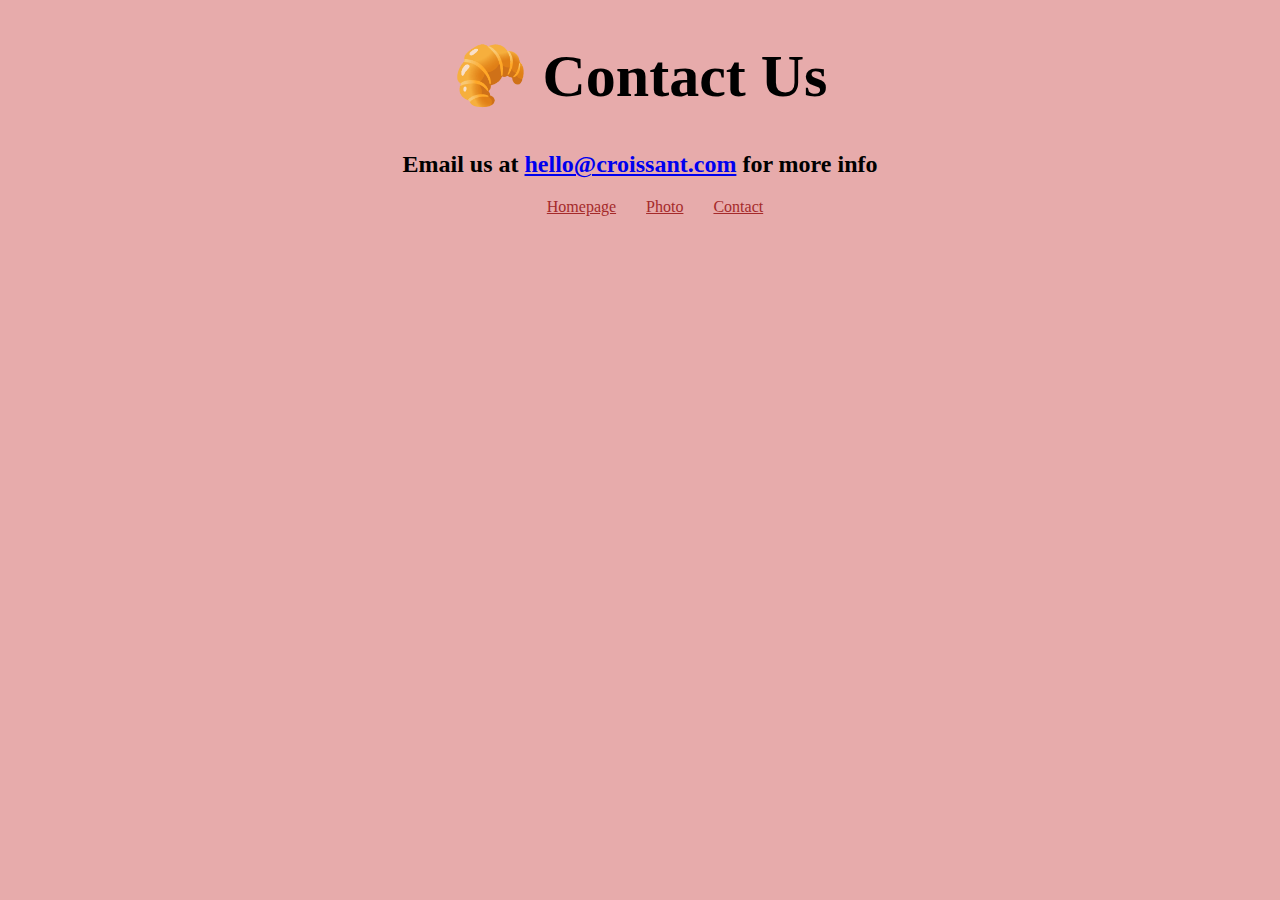
==== contact.html @ eaf7d043 "Created basic website structure and styling" ====
<!DOCTYPE html>
<html lang="en">
  <head>
    <meta charset="UTF-8" />
    <meta name="viewport" content="width=device-width, initial-scale=1.0" />
    <link rel="stylesheet" href="/css/styles.css" />
    <title>Contact us</title>
  </head>
  <body>
    <h1>🥐 Contact Us</h1>
    <h2>
      Email us at
      <a href="mailto:hello@croissant.com">hello@croissant.com</a> for more info
    </h2>
    <div class="navigation-links">
      <a href="/">Homepage</a>
      <a href="/photo.html">Photo</a>
      <a href="/contact.html">Contact</a>
    </div>
  </body>
</html>
---- css/styles.css ----
body {
  background-color: rgba(228, 162, 162, 0.904);
}

h1 {
  text-align: center;
  font-size: 60px;
}

h2 {
  text-align: center;
}

p {
  text-align: center;
  font-size: 20px;
}

img {
  max-width: 50%;
  height: auto;
  display: block;
  margin: auto;
  border-radius: 10px;
  margin-bottom: 25px;
}

.navigation-links a {
  margin-left: 30px;
  color: brown;
}

.navigation-links {
  display: flex;
  justify-content: center;
}
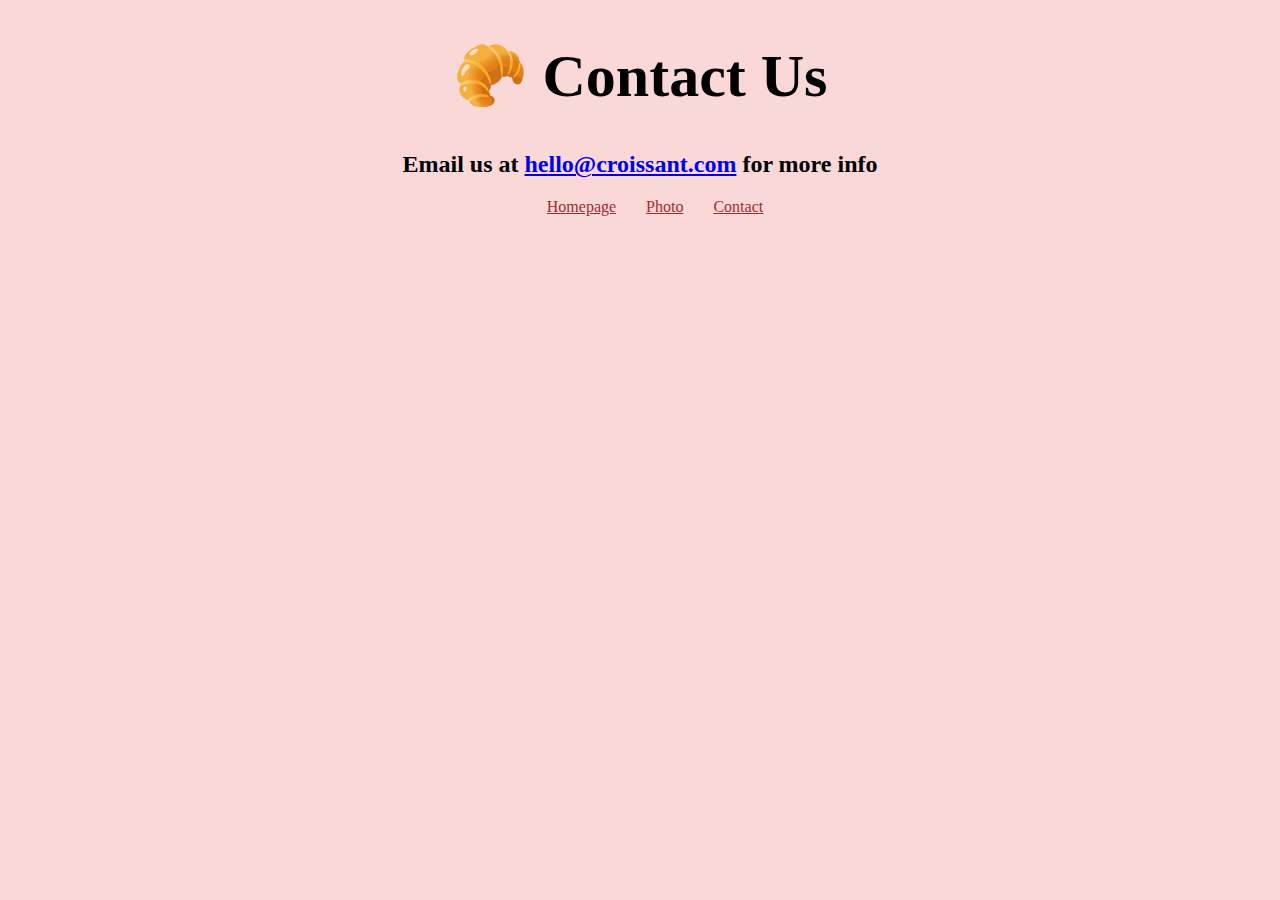
==== commit 67baf472: "Made website SEO-friendly" ====
--- a/contact.html
+++ b/contact.html
@@ -13,9 +13,9 @@
       <a href="mailto:hello@croissant.com">hello@croissant.com</a> for more info
     </h2>
     <div class="navigation-links">
-      <a href="/">Homepage</a>
-      <a href="/photo.html">Photo</a>
-      <a href="/contact.html">Contact</a>
+      <a href="/" title="homepage">Homepage</a>
+      <a href="/photo.html" title="Croissant photo">Photo</a>
+      <a href="/contact.html" title="email">Contact</a>
     </div>
   </body>
 </html>
--- a/css/styles.css
+++ b/css/styles.css
@@ -1,5 +1,5 @@
 body {
-  background-color: rgba(228, 162, 162, 0.904);
+  background-color: rgba(250, 212, 212, 0.904);
 }
 
 h1 {
